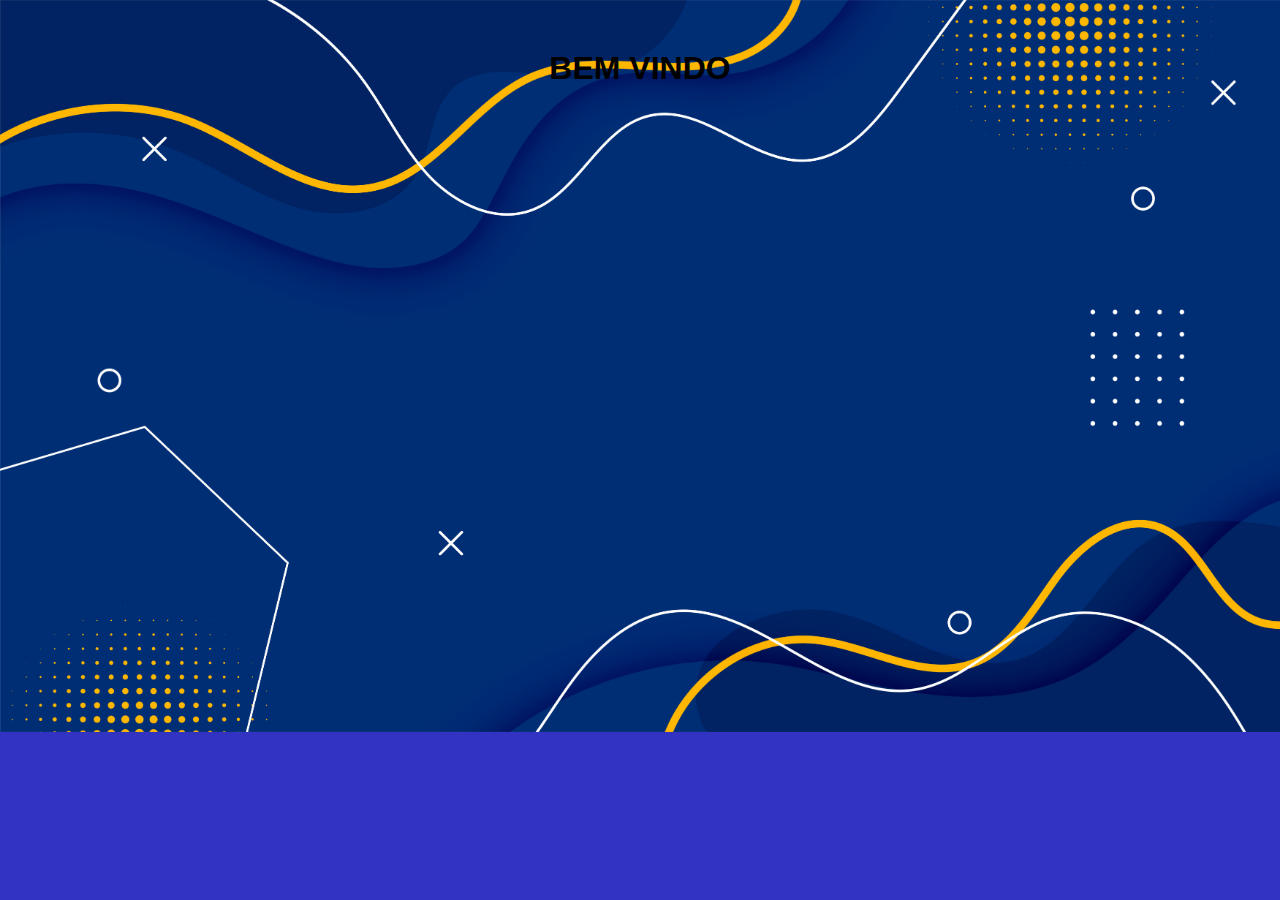
==== bemvindo.html @ 00422e39 "Atualizações no JS" ====
<!DOCTYPE html>
<html lang="en">
<head>
    <meta charset="UTF-8">
    <meta http-equiv="X-UA-Compatible" content="IE=edge">
    <meta name="viewport" content="width=device-width, initial-scale=1.0">
    <link rel="stylesheet" href="style.css">
    <title>Document</title>
    <h1>BEM VINDO</h1>
</head>
<body>
    
</body>
<script>  




</script>
</html>
---- style.css ----
*{
    margin: 0;
    padding: 0;
    box-sizing: border-box;
    font-family: Verdana, Geneva, Tahoma, sans-serif;
    
}

body{
    background-color: rgb(51, 51, 195);
    background-image:url(./imagens/fundo.jpg);
    background-position: center top;
    background-repeat: no-repeat;
    background-size: cover;
}

.center{
    max-width: 1100px;
    padding: 0 2%;
    display: flex;
    margin: 0 auto; 
    
}

.login{
    margin-left: 30%;
    margin-top: 100px;
    height: 400px;
    width: 480px;
    border-radius: 15px;   
    border: 1px solid black;
    background-color: white;

    
}

input{
    height: 50px;
    width: 370px;
    margin-top: 16px;
    margin-left: 45px;
    border-top: 0;
    border-right: 0;
    border-bottom: 2px solid black;
    padding-left: 15px;
    font-size: 15px;
}



.botao{
    height: 50px;
    width: 165px;
    border-radius: 4px;
    border: 0;  
    margin-top: 15px;
    background-color: rgb(67, 101, 210);
    color: aliceblue;
    font-size: 15px;
    font-style: bold;
}

.botaoLogin{
    text-align: center;
}

.botaoCadastro{
    text-align: center;
    
}
h1{
    margin-top: 50px;
    text-align: center;
    margin-bottom: 20px;
}

a{
    margin-left: 170px;
}

.botao:hover{
    background-color: rgb(92, 119, 208);
    transition: 0.5s;
}


.fa-eye{
   cursor: pointer;
}

#msgSucesso{
    margin-left:62px;
    color: #00bb00;
    background-color: #bbffbe;
    width: 350px;
    height: 45px;
    border-radius: 4px;
    display: none;
    text-align: center;
    padding-top: 10px;
   
}

#msgErro{
    margin-left:62px; 
    color: #ff0000;
    background-color: #ffbbbb;
    width: 350px;
    height: 45px;
    border-radius: 4px;
    display: none;
    text-align: center;
    padding-top: 10px;
    
}

#bemvindo{
    margin-left: 30%;
    margin-top: 100px;
    height: 400px;
    width: 480px;
    border-radius: 15px;   
    border: 1px solid black;
    background-color: white;
}
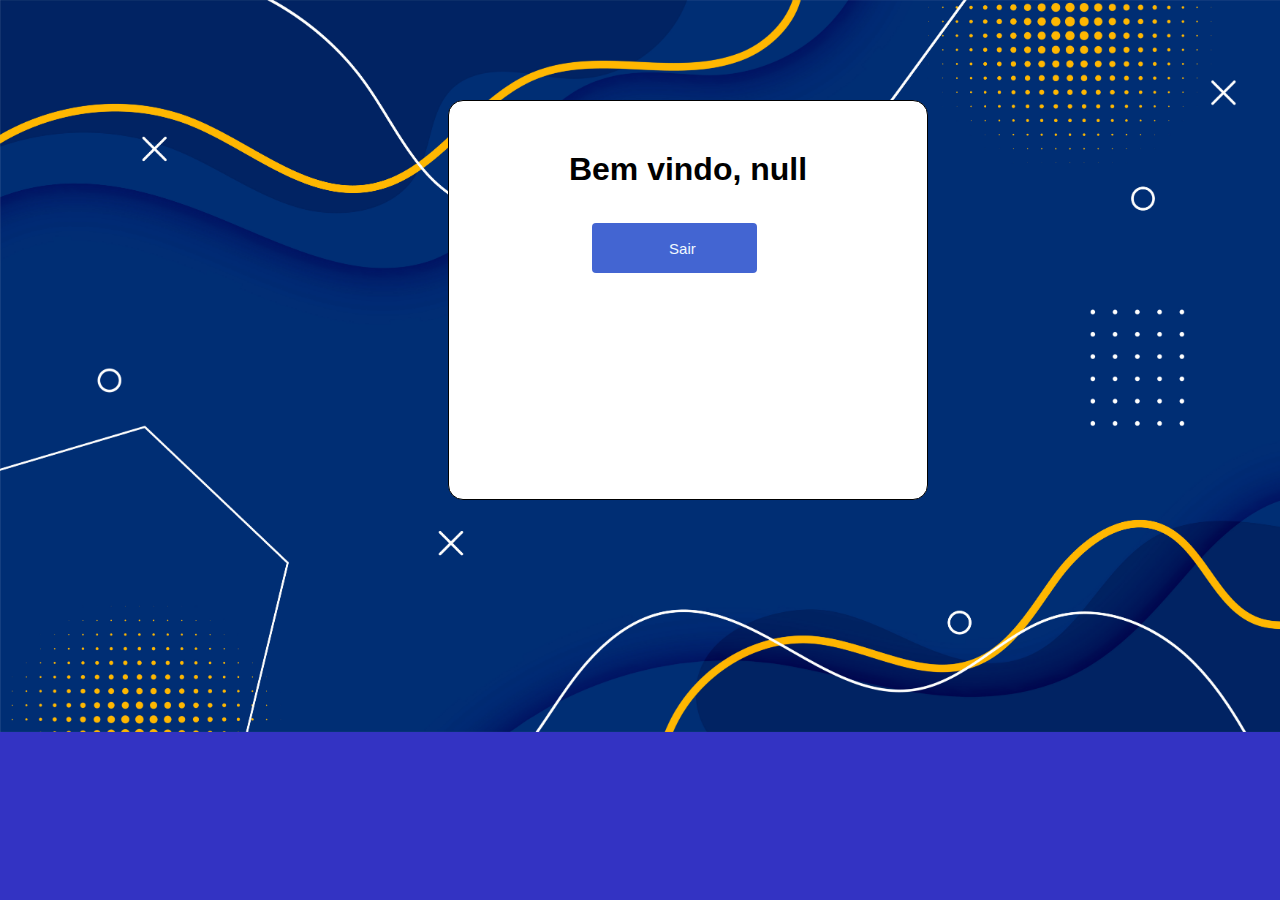
==== commit b86e05c5: "Tela Bem Vindo" ====
--- a/bemvindo.html
+++ b/bemvindo.html
@@ -6,15 +6,21 @@
     <meta name="viewport" content="width=device-width, initial-scale=1.0">
     <link rel="stylesheet" href="style.css">
     <title>Document</title>
-    <h1>BEM VINDO</h1>
+    
 </head>
 <body>
-    
-</body>
-<script>  
+    <div id="divBemVindo">
+        <h1 id="bemVindo"></h1>
+        <input class="botao" type="submit" value="Sair" style="margin-left: 30%;">
+    </div>
 
 
+    <script>
+        let usuario = localStorage.getItem('usuarioLogado')
+        let token = localStorage.getItem('token');
+        console.log(token);
+        document.getElementById('bemVindo').innerHTML = 'Bem vindo, '+usuario;
+    </script>
+</body>
 
-
-</script>
 </html>--- a/style.css
+++ b/style.css
@@ -123,3 +123,14 @@
     border: 1px solid black;
     background-color: white;
 }
+
+#divBemVindo{
+    margin-left: 35%;
+    margin-top: 100px;
+    height: 400px;
+    width: 480px;
+    border-radius: 15px;   
+    border: 1px solid black;
+    background-color: white;
+}
+
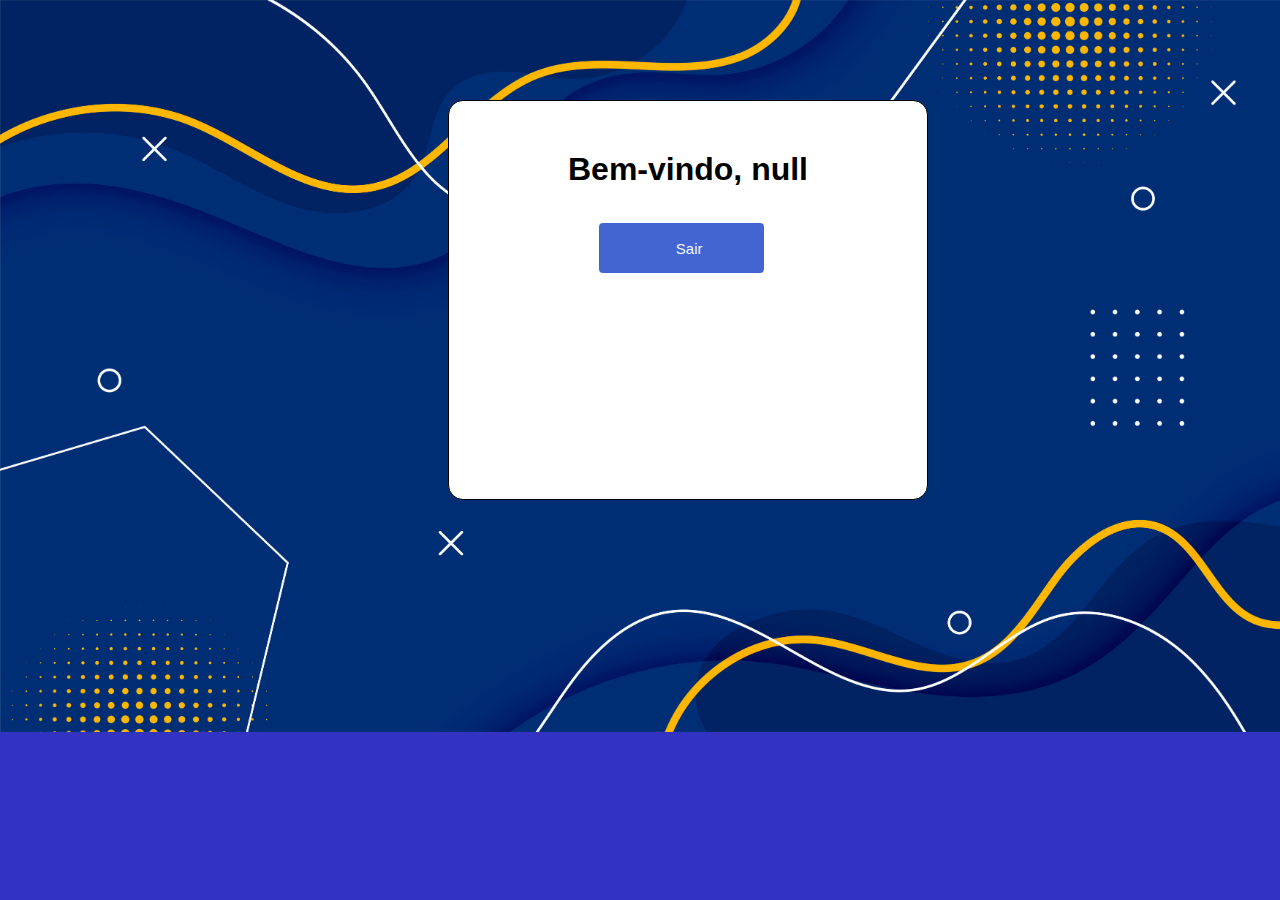
==== commit 107c93c7: "remoção do token" ====
--- a/bemvindo.html
+++ b/bemvindo.html
@@ -11,15 +11,15 @@
 <body>
     <div id="divBemVindo">
         <h1 id="bemVindo"></h1>
-        <input class="botao" type="submit" value="Sair" style="margin-left: 30%;">
+       <a style="margin-left:22%;" href="http://127.0.0.1:5500/index.html"><input class="botao" type="submit" value="Sair"></a> 
     </div>
 
 
     <script>
         let usuario = localStorage.getItem('usuarioLogado')
-        let token = localStorage.getItem('token');
-        console.log(token);
-        document.getElementById('bemVindo').innerHTML = 'Bem vindo, '+usuario;
+        document.getElementById('bemVindo').innerHTML = 'Bem-vindo, '+usuario;
+        console.log(usuario);
+        
     </script>
 </body>
 
--- a/style.css
+++ b/style.css
@@ -23,7 +23,7 @@
 }
 
 .login{
-    margin-left: 30%;
+    margin-left: 25%;
     margin-top: 100px;
     height: 400px;
     width: 480px;
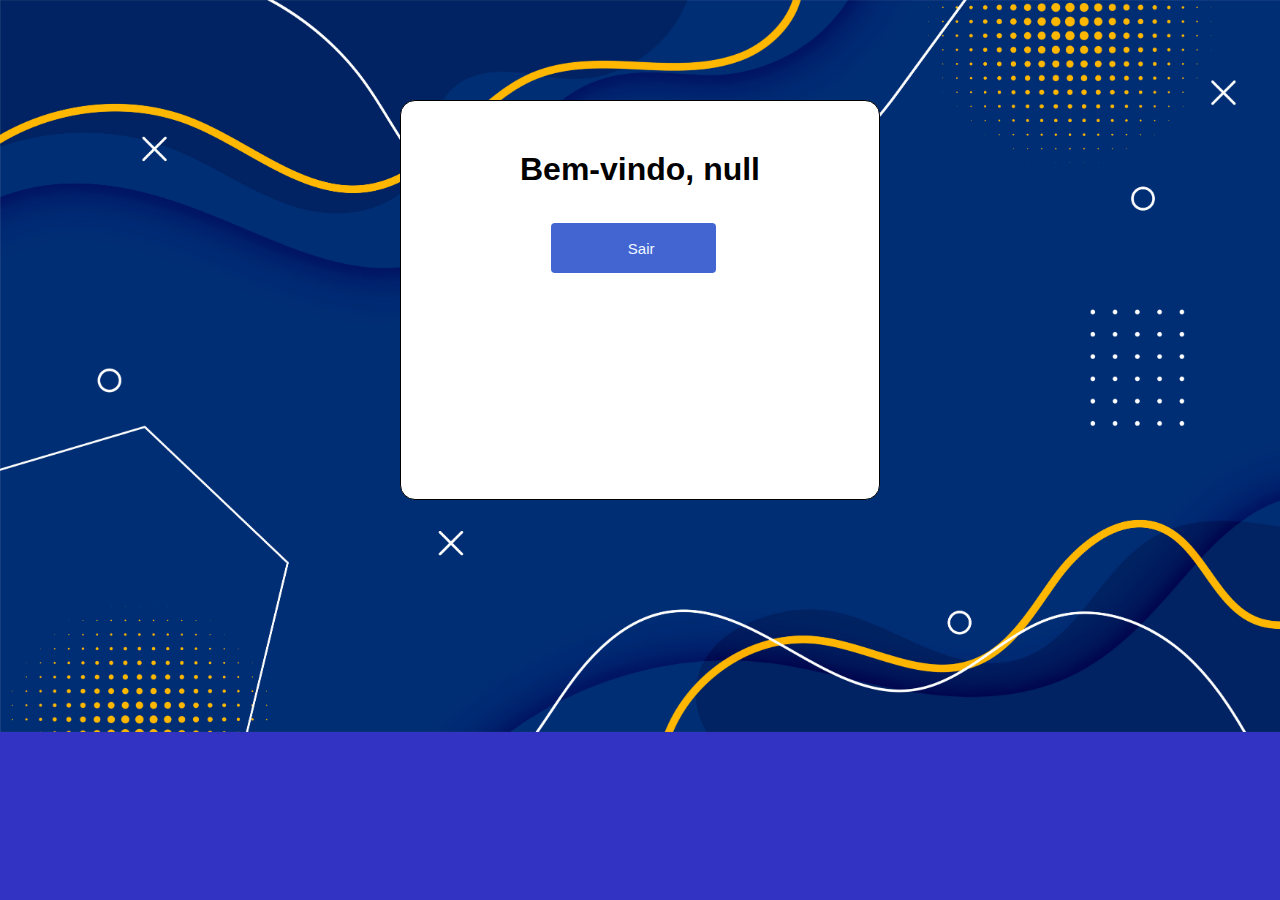
==== commit 929ec9f2: "finalização" ====
--- a/bemvindo.html
+++ b/bemvindo.html
@@ -8,7 +8,7 @@
     <title>Document</title>
     
 </head>
-<body>
+<body id="bodyBemVindo">
     <div id="divBemVindo">
         <h1 id="bemVindo"></h1>
        <a style="margin-left:22%;" href="http://127.0.0.1:5500/index.html"><input class="botao" type="submit" value="Sair"></a> 
--- a/style.css
+++ b/style.css
@@ -19,13 +19,13 @@
     padding: 0 2%;
     display: flex;
     margin: 0 auto; 
+    justify-content:center;
     
 }
 
 .login{
-    margin-left: 25%;
-    margin-top: 100px;
-    height: 400px;
+    margin-top: 200px;
+    height: 440px;
     width: 480px;
     border-radius: 15px;   
     border: 1px solid black;
@@ -110,8 +110,13 @@
     border-radius: 4px;
     display: none;
     text-align: center;
-    padding-top: 10px;
+    padding-top: 5px;
     
+}
+
+#bodyBemVindo{
+    display: flex;
+    justify-content: center;
 }
 
 #bemvindo{
@@ -125,12 +130,63 @@
 }
 
 #divBemVindo{
-    margin-left: 35%;
+    
     margin-top: 100px;
     height: 400px;
     width: 480px;
     border-radius: 15px;   
     border: 1px solid black;
     background-color: white;
+    
+}
+  /* 1200 e + = telas maiores, tvs */
+@media (max-width: 1200px) {
+   body{
+    background-repeat: repeat;
+   }
 }
 
+  /* 1024px - 1200px = desktop */
+@media (max-width: 1024px) {
+    .login{
+       margin-top: 250px;    
+    }
+}
+
+ /* 768px - 1024px = telas menores, laptops */
+ @media (max-width: 768px) {
+    .login{
+        margin-top: 200px;
+    }
+}
+
+/* 480px - 768px = tablet */
+@media (max-width: 480px) {
+    input{
+        height: 50px;
+        width: 300px;
+        margin-left: 10%; 
+    }
+
+    #msgErro{
+        margin-left:7%; 
+        width: 300px;
+        padding-top: 5px;
+        font-size: 15px; 
+    }
+    #msgSucesso{
+        margin-left:7%; 
+        width: 300px;
+        padding-top: 5px;
+        font-size: 15px; 
+       
+    }
+    
+}
+  
+ 
+  
+
+  
+
+ 
